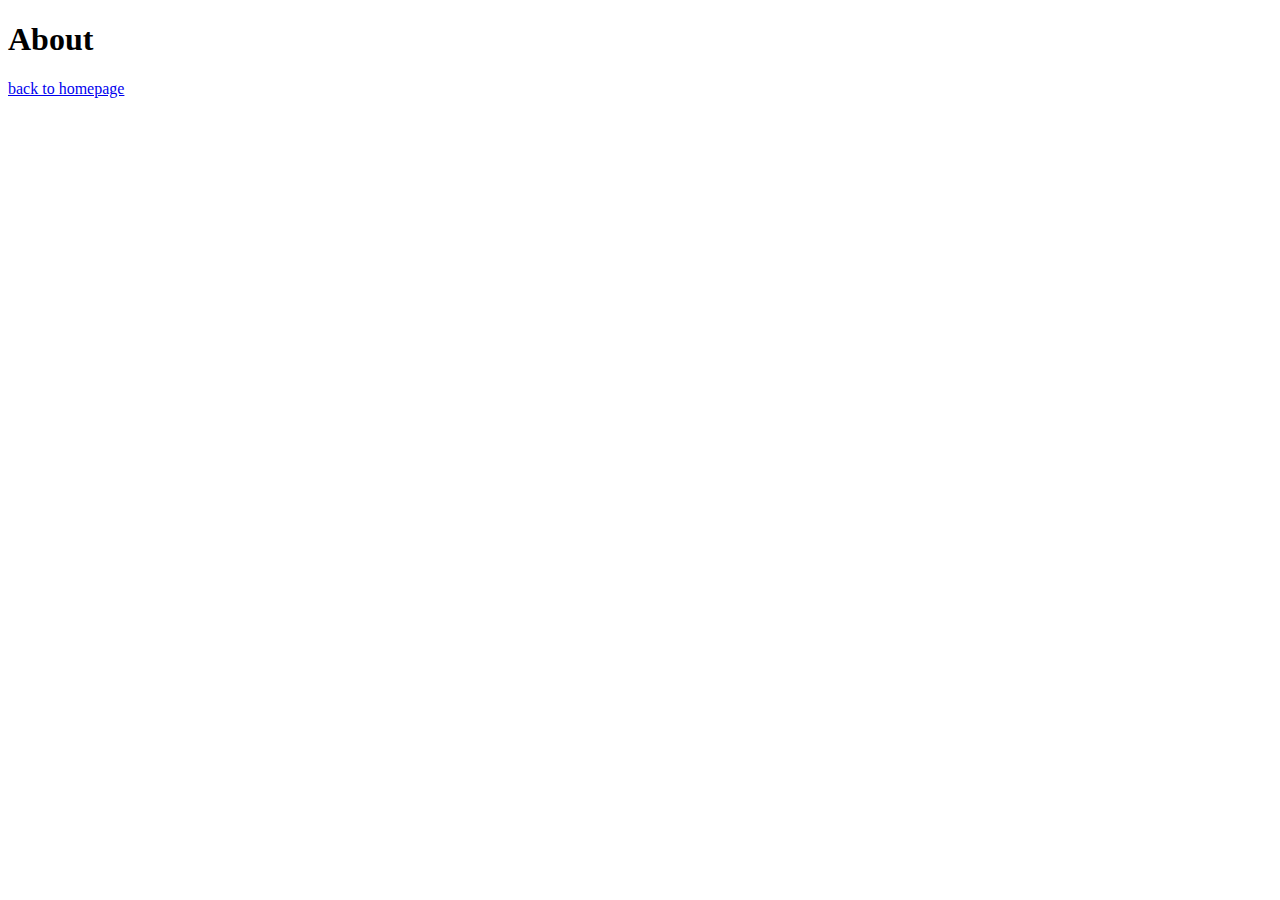
==== pages/about.html @ df297f61 "first commit" ====
<!DOCTYPE html>
<html lang="en">
  <head>
    <meta charset="UTF-8">
    <meta name="viewport" content="width=device-width, initial-scale=1.0">
    <meta http-equiv="X-UA-Compatible" content="ie=edge">
    <title>Links and Images</title>
    <link rel="stylesheet" href="style.css">
  </head>
  <h1>About</h1>
  
  <a href="../index.html">back to homepage</a>

  <body>

  </body>

</html>
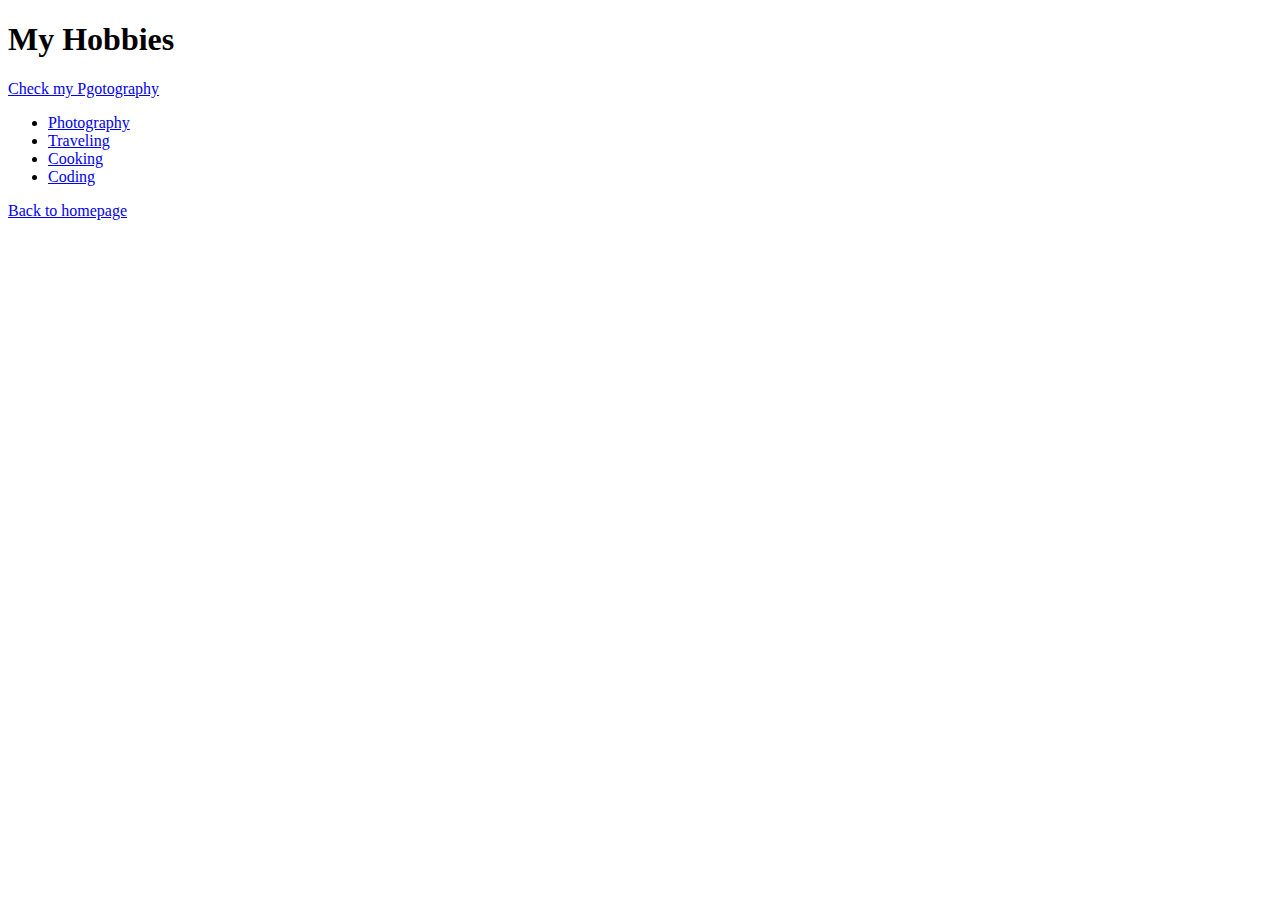
==== commit c08664bd: "final" ====
--- a/pages/about.html
+++ b/pages/about.html
@@ -4,12 +4,27 @@
     <meta charset="UTF-8">
     <meta name="viewport" content="width=device-width, initial-scale=1.0">
     <meta http-equiv="X-UA-Compatible" content="ie=edge">
-    <title>Links and Images</title>
-    <link rel="stylesheet" href="style.css">
+    <title>MY Hobbies</title>
+   
   </head>
-  <h1>About</h1>
   
-  <a href="../index.html">back to homepage</a>
+
+  
+    <h1>My Hobbies</h1>
+
+    <a href = "pic.html">Check my Pgotography</href>
+  
+    <div>
+     <ul>
+      
+      <li><a href = "pic.html" target = "blank">Photography</a></li>
+      <li><a href = "https://images.app.goo.gl/irAr148xNNmsxxRR8" target = "blank">Traveling</a></li>
+      <li><a href = "https://images.app.goo.gl/W7iq2R8Qx2WcwoNd7" target = "blank"> Cooking</a></li>
+      <li><a href = "https://images.app.goo.gl/QcxpV7rwjDwfTG3k6" target = "blank">Coding</a></li>
+     </ul>
+    </div>
+  
+  <a href="../index.html">Back to homepage</a>
 
   <body>
 
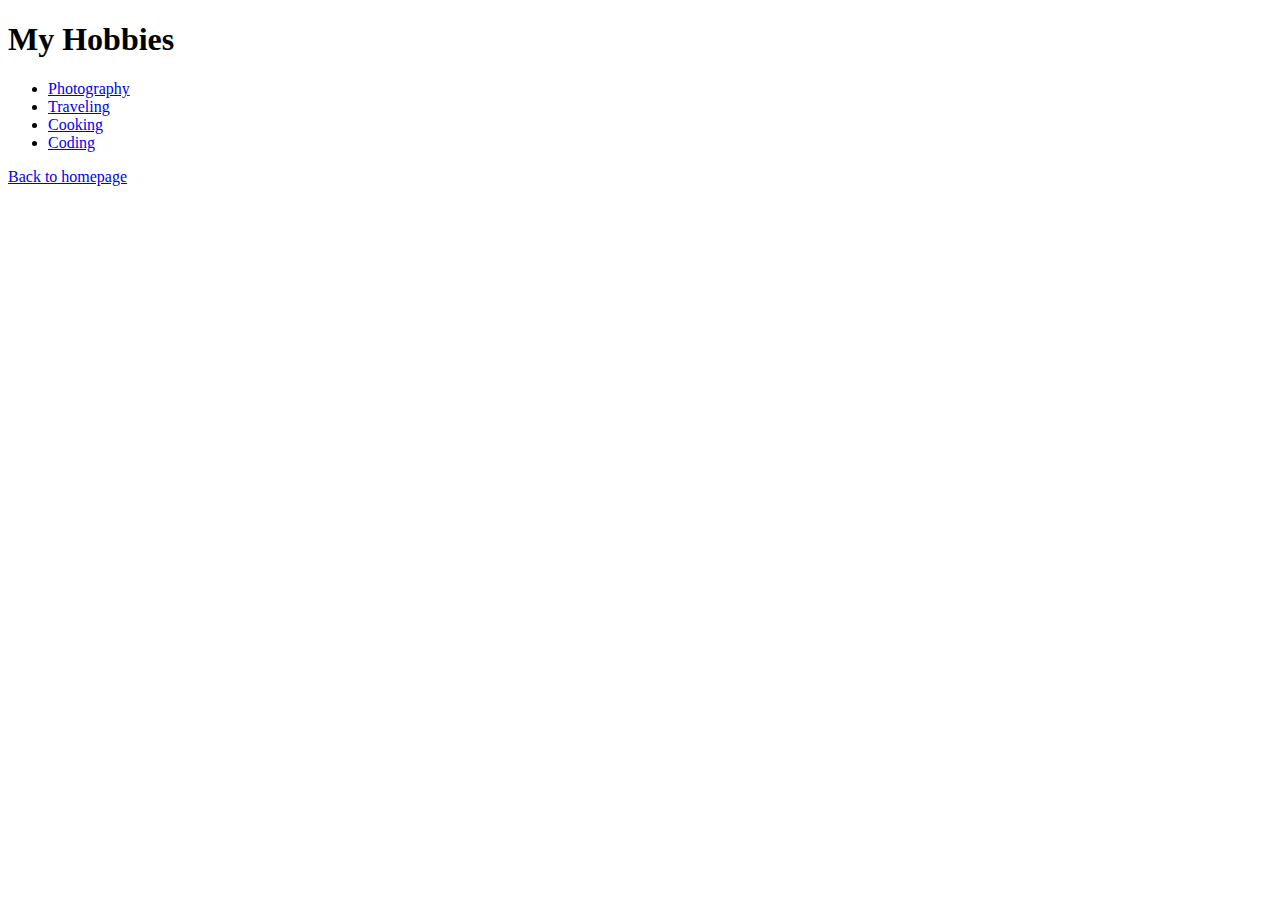
==== commit c916ca32: "addition" ====
--- a/pages/about.html
+++ b/pages/about.html
@@ -11,8 +11,6 @@
 
   
     <h1>My Hobbies</h1>
-
-    <a href = "pic.html">Check my Pgotography</href>
   
     <div>
      <ul>
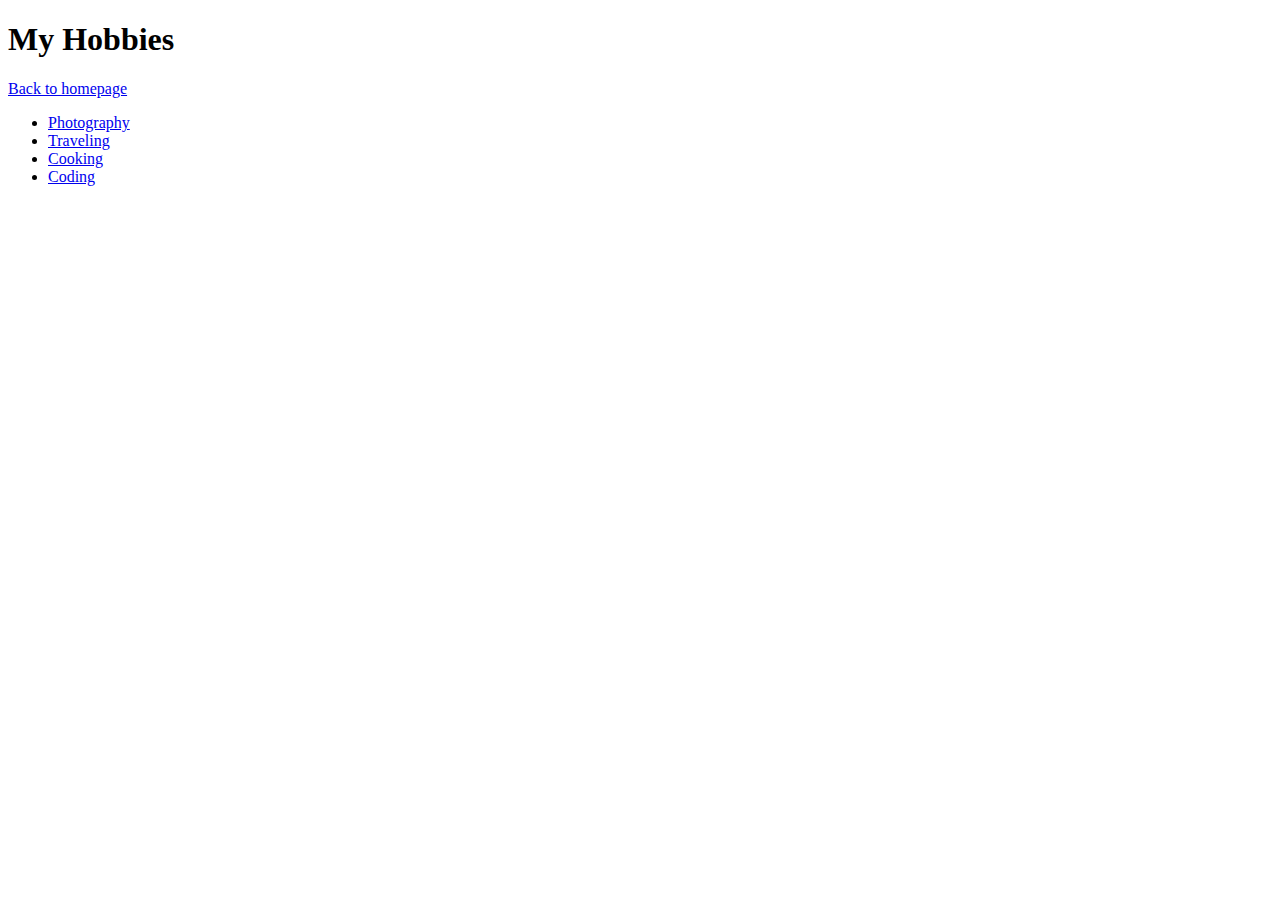
==== commit 2f728347: "fixes" ====
--- a/pages/about.html
+++ b/pages/about.html
@@ -8,13 +8,15 @@
    
   </head>
   
+    
+  
 
-  
+  <body>
     <h1>My Hobbies</h1>
+    <a href="../index.html">Back to homepage</a>
   
     <div>
      <ul>
-      
       <li><a href = "pic.html" target = "blank">Photography</a></li>
       <li><a href = "https://images.app.goo.gl/irAr148xNNmsxxRR8" target = "blank">Traveling</a></li>
       <li><a href = "https://images.app.goo.gl/W7iq2R8Qx2WcwoNd7" target = "blank"> Cooking</a></li>
@@ -22,10 +24,6 @@
      </ul>
     </div>
   
-  <a href="../index.html">Back to homepage</a>
-
-  <body>
-
   </body>
 
 </html>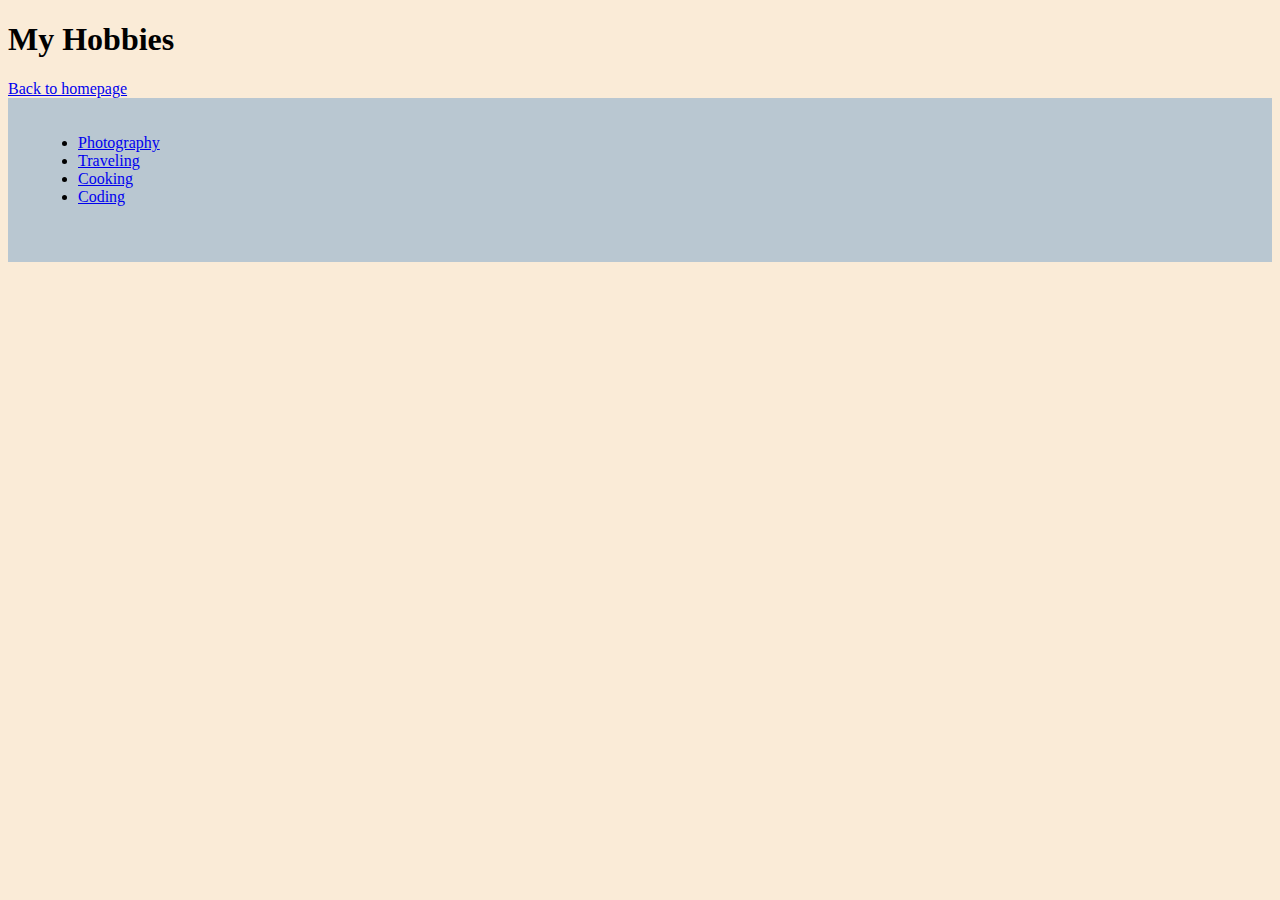
==== commit dc2d79b3: "Css Added" ====
--- a/pages/about.html
+++ b/pages/about.html
@@ -1,29 +1,37 @@
 <!DOCTYPE html>
 <html lang="en">
   <head>
-    <meta charset="UTF-8">
-    <meta name="viewport" content="width=device-width, initial-scale=1.0">
-    <meta http-equiv="X-UA-Compatible" content="ie=edge">
+    <meta charset="UTF-8" />
+    <meta name="viewport" content="width=device-width, initial-scale=1.0" />
+    <meta http-equiv="X-UA-Compatible" content="ie=edge" />
+    <link rel="stylesheet" href="../style.css">
     <title>MY Hobbies</title>
-   
   </head>
-  
-    
-  
 
   <body>
+  
     <h1>My Hobbies</h1>
     <a href="../index.html">Back to homepage</a>
-  
+
     <div>
-     <ul>
-      <li><a href = "pic.html" target = "blank">Photography</a></li>
-      <li><a href = "https://images.app.goo.gl/irAr148xNNmsxxRR8" target = "blank">Traveling</a></li>
-      <li><a href = "https://images.app.goo.gl/W7iq2R8Qx2WcwoNd7" target = "blank"> Cooking</a></li>
-      <li><a href = "https://images.app.goo.gl/QcxpV7rwjDwfTG3k6" target = "blank">Coding</a></li>
-     </ul>
+      <ul>
+        <li><a href="pic.html" target="blank">Photography</a></li>
+        <li>
+          <a href="https://images.app.goo.gl/irAr148xNNmsxxRR8" target="blank"
+            >Traveling</a
+          >
+        </li>
+        <li>
+          <a href="https://images.app.goo.gl/W7iq2R8Qx2WcwoNd7" target="blank">
+            Cooking</a
+          >
+        </li>
+        <li>
+          <a href="https://images.app.goo.gl/QcxpV7rwjDwfTG3k6" target="blank"
+            >Coding</a
+          >
+        </li>
+      </ul>
     </div>
-  
   </body>
-
-</html>+</html>
--- a/style.css
+++ b/style.css
@@ -0,0 +1,35 @@
+body {
+  background-color: antiquewhite;
+}
+
+div {
+  background-color: rgb(185, 199, 209);
+  padding: 20px 30px 40px 30px;
+}
+
+.container h1 {
+  color: #1578db;
+}
+
+.container h2 {
+  color: rgb(124, 156, 8);
+}
+
+.container h3 {
+  color: hsl(0, 100%, 27%);
+}
+
+.container h4 {
+  color: hwb(243 10% 9%);
+}
+
+p {
+  color: rgb(88, 26, 7);
+  font-size: 20px;
+  font-family: "Times New Roman", Times, serif;
+}
+
+img {
+  border: 2px solid black;
+  border-radius: 14px;
+}
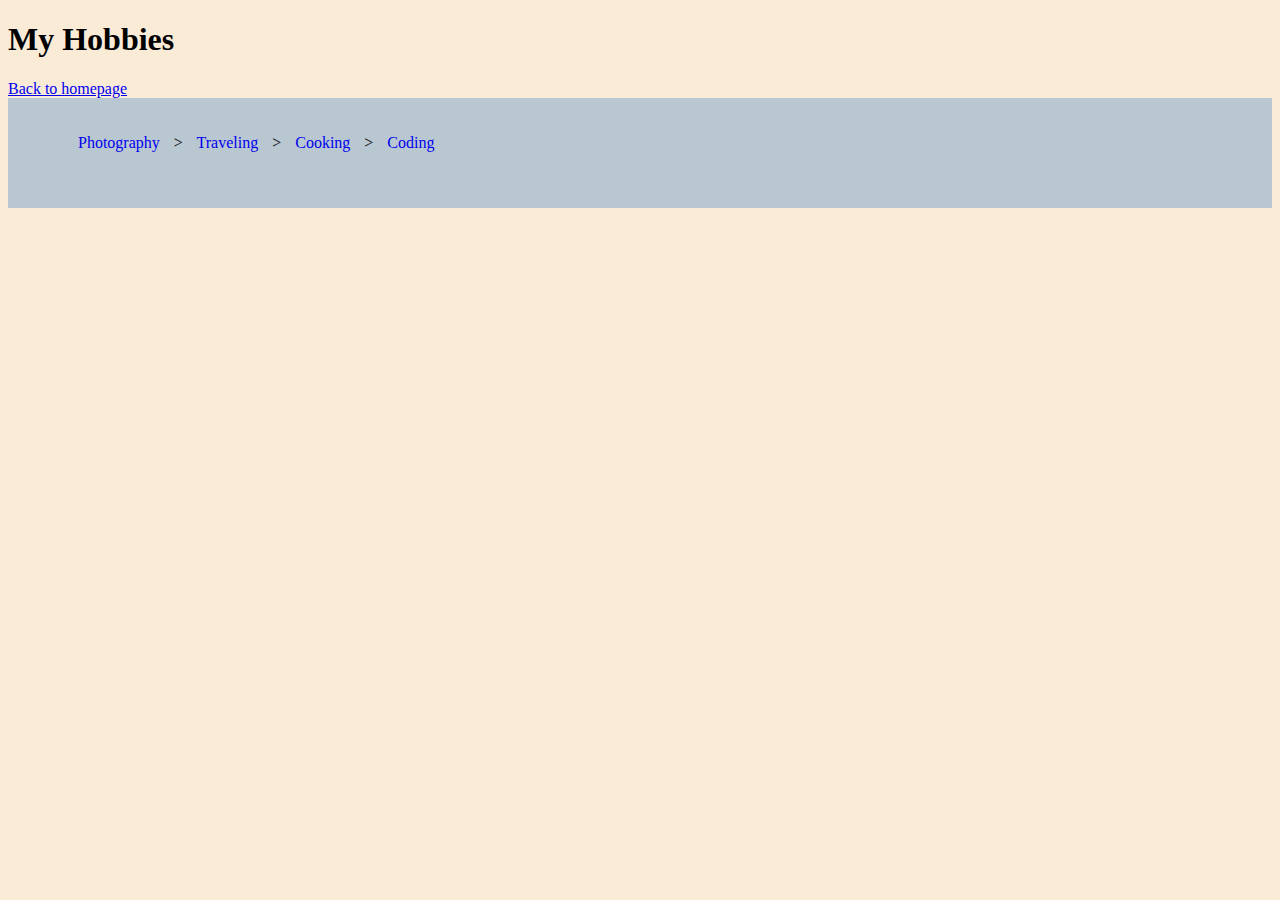
==== commit 96cd89e9: "added breadcrumbs" ====
--- a/pages/about.html
+++ b/pages/about.html
@@ -14,7 +14,7 @@
     <a href="../index.html">Back to homepage</a>
 
     <div>
-      <ul>
+      <ul class="breadcrumb">
         <li><a href="pic.html" target="blank">Photography</a></li>
         <li>
           <a href="https://images.app.goo.gl/irAr148xNNmsxxRR8" target="blank"
--- a/style.css
+++ b/style.css
@@ -33,3 +33,20 @@
   border: 2px solid black;
   border-radius: 14px;
 }
+
+.breadcrumb > li {
+  display: inline 
+ }
+ 
+ .breadcrumb li+li::before {
+   padding: 10px;
+   content: ">";
+ }
+ 
+ .breadcrumb a {
+ text-decoration:none;
+ }
+ 
+ .breadcrumb a:hover {
+ color: red;
+ }